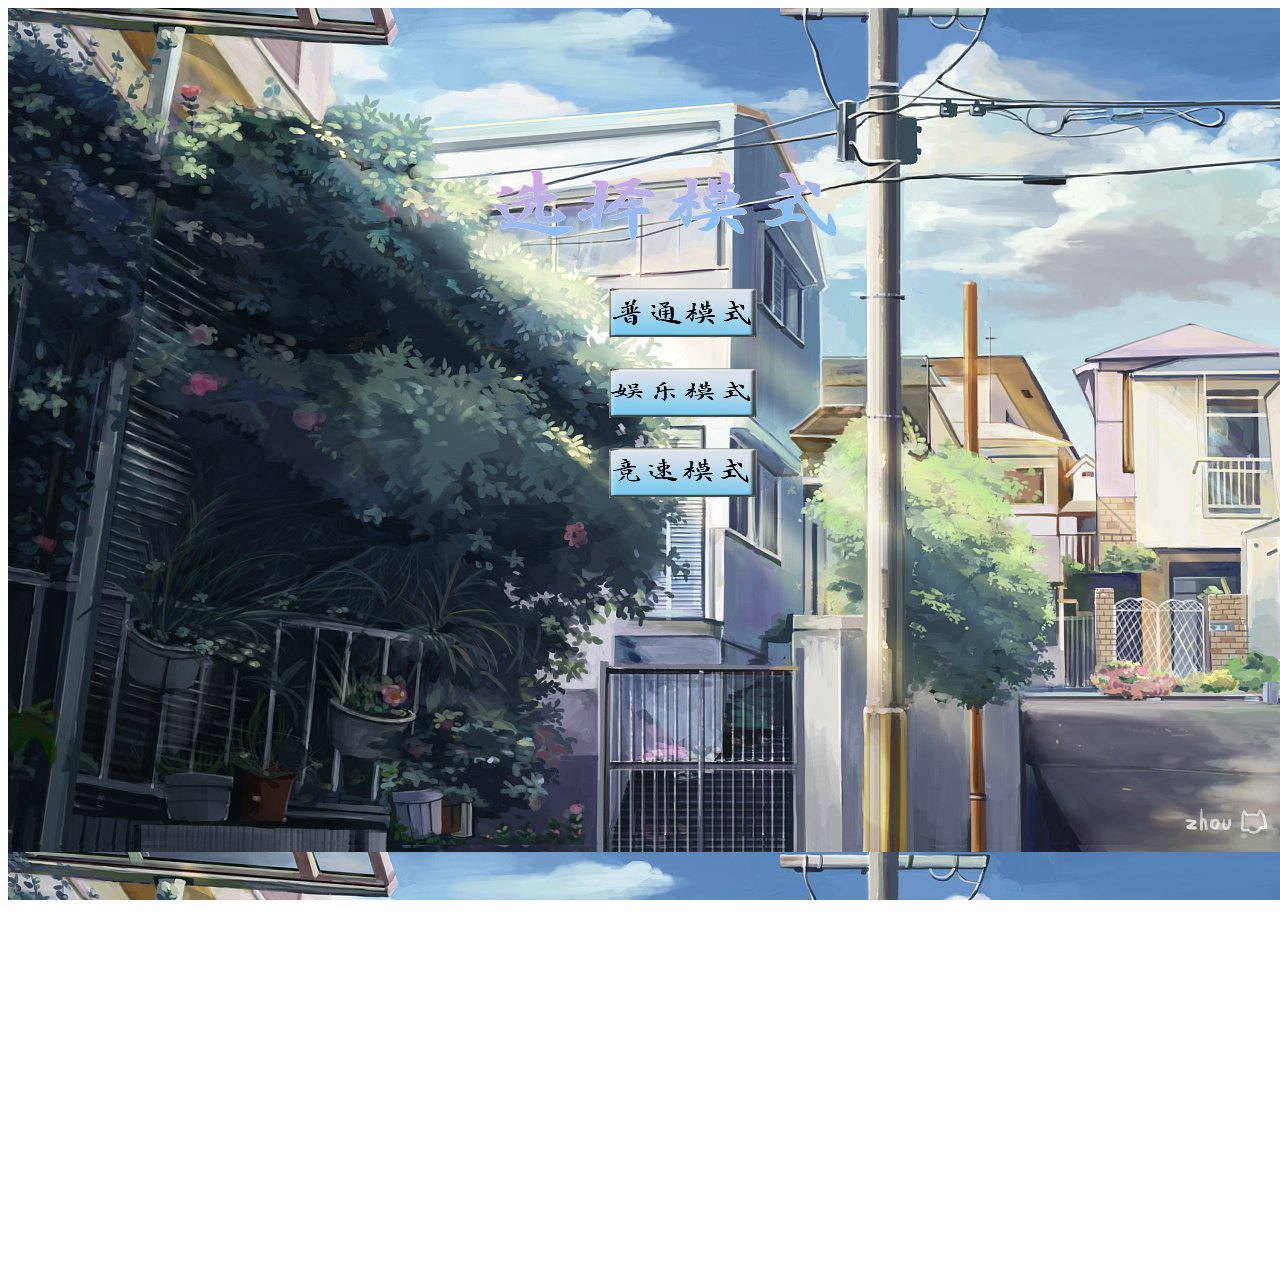
==== snake/file/Checkpoint.html @ e90269eb "2" ====
<!DOCTYPE html>
<html lang="en">
<head>
    <meta charset="UTF-8">
    <title>Title</title>
    <link rel="stylesheet" type="text/css" href="../css/Checkpoint.css">

</head>
<body>
<div id="ch_main">
    <br/>
   <img src="../img/button/check1.png" width="400px" height="100px" style="margin-left: 36%;margin-top: 10%">
    <div id="start_game_div">
    <div class="start_game_check" value="1"><a href="start_game.html"><img src="../img/button/chec1.png" width="100%" height="100%"></a> </div>
        <div class="start_game_check"  value="2"><a href="entertainment.html"><img src="../img/button/chec2.png" width="100%" height="100%"> </a></div>
    <div class="start_game_check"  value="3"> <img src="../img/button/chec3.png" width="100%" height="100%"></div>
       </div>

</div>
</body>
</html>
---- snake/css/Checkpoint.css ----
#ch_main{
    width: 100%;
    height: 1000px;
    background-image:url("../img/bg/6.jpg");
    position: absolute;
    background-attachment: fixed;
    /* background-size: cover; */
    background-position: top left;
    animation: mymove 10s infinite;/* css3动画属性 */
    -webkit-animation:mymove 10s infinite;


    margin: 0;

}
@-webkit-keyframes mymove{
    50%{background-position: bottom right;}
}

#start_game_div{
    width: 100px;
    height: 100%;
    margin-top: 10px;
}
.start_game_check{
    width: 150px;
    height: 50px;
    /*background-color: #b571e2;*/
    position:relative;
    margin-left: 600px;
  margin-top: 30px;
        background-image:url("../img/button/border1.png");
    background-size: cover;
}
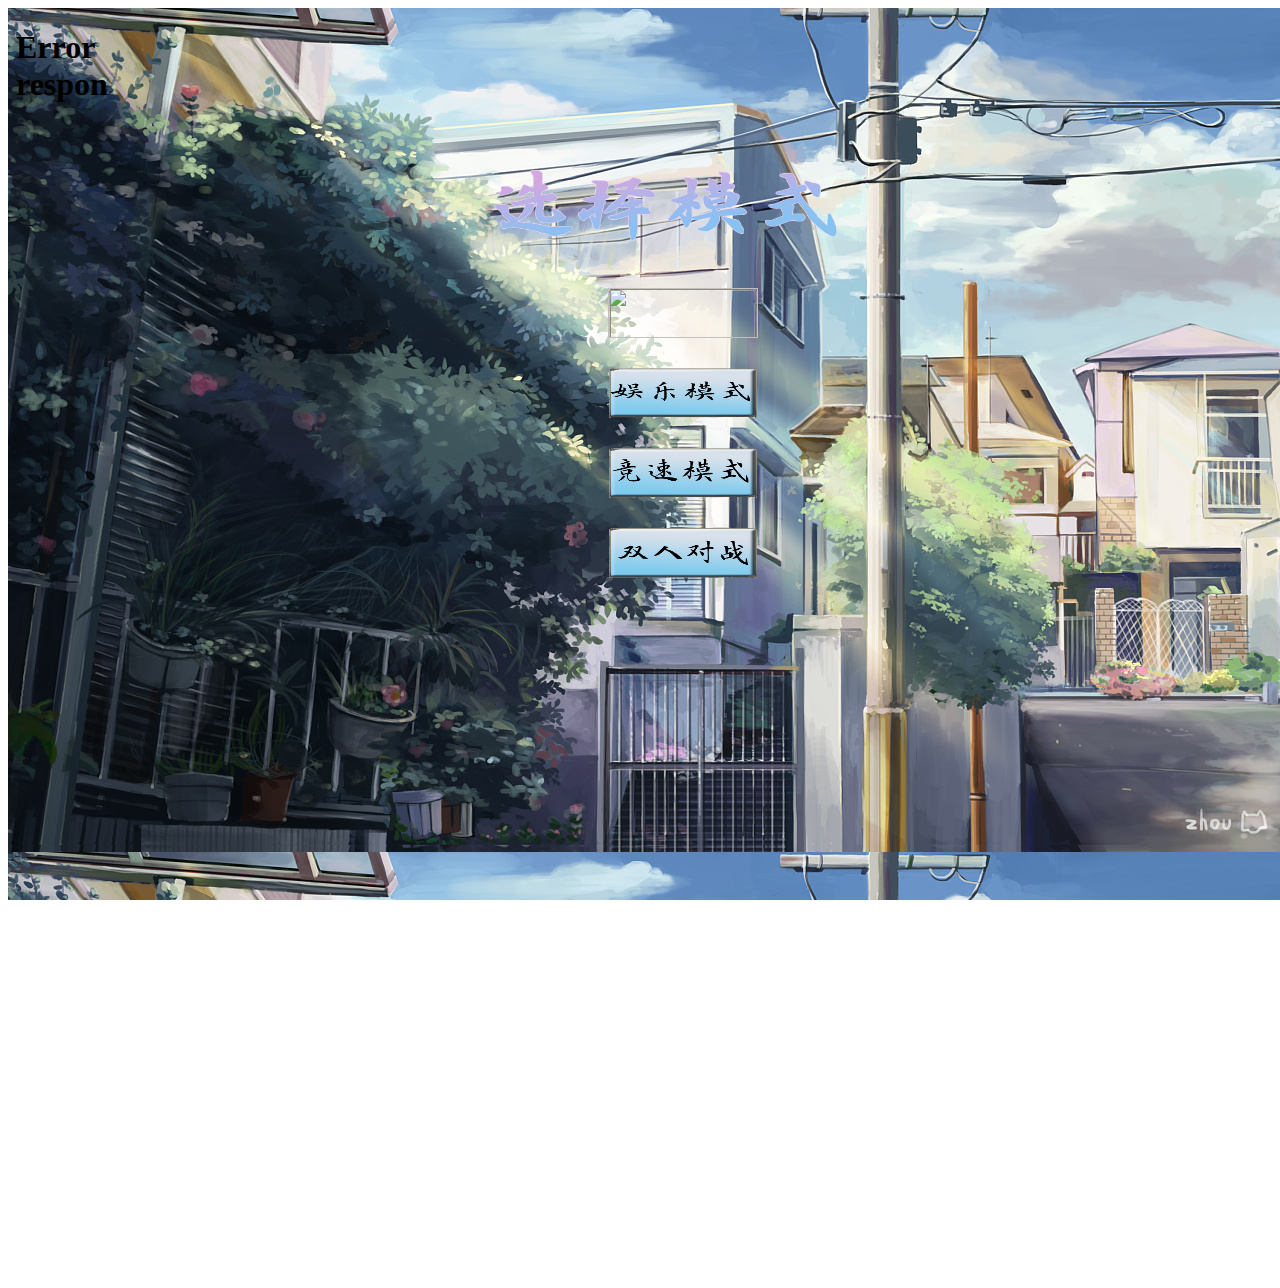
==== commit 3cfbf94e: "4" ====
--- a/snake/file/Checkpoint.html
+++ b/snake/file/Checkpoint.html
@@ -1,8 +1,11 @@
+<!--
+选择模式页面
+-->
 <!DOCTYPE html>
 <html lang="en">
 <head>
     <meta charset="UTF-8">
-    <title>Title</title>
+    <title>选择模式</title>
     <link rel="stylesheet" type="text/css" href="../css/Checkpoint.css">
 
 </head>
@@ -11,11 +14,30 @@
     <br/>
    <img src="../img/button/check1.png" width="400px" height="100px" style="margin-left: 36%;margin-top: 10%">
     <div id="start_game_div">
-    <div class="start_game_check" value="1"><a href="start_game.html"><img src="../img/button/chec1.png" width="100%" height="100%"></a> </div>
-        <div class="start_game_check"  value="2"><a href="entertainment.html"><img src="../img/button/chec2.png" width="100%" height="100%"> </a></div>
-    <div class="start_game_check"  value="3"> <img src="../img/button/chec3.png" width="100%" height="100%"></div>
+<!--      跳转到闯关模式-->
+    <div class="start_game_check" value="1">
+        <a href="start_game.html">
+            <img src="../img/button/chec.png" width="100%" height="100%">
+        </a> </div>
+
+        <!--      跳转到娱乐模式-->
+        <div class="start_game_check"  value="2">
+            <a href="img_chec.html">
+            <img src="../img/button/chec2.png" width="100%" height="100%">
+        </a></div>
+
+        <!--      跳转到竞技模式-->
+        <div class="start_game_check"  value="3"><a href="sports.html">
+            <img src="../img/button/chec3.png" width="100%" height="100%">
+        </a></div>
+
+        <!--      跳转到双人模式-->
+        <div class="start_game_check"  value="4">
+            <a href="Twin_Snakes.html">
+                <img src="../img/button/chec5.png" width="100%" height="100%">
+            </a></div>
        </div>
-
+    <iframe src="../file/music.html" style="width: 100px;height: 100px; border-width: 0px; position: absolute;left: 0;top:0px;"></iframe>
 </div>
 </body>
 </html>